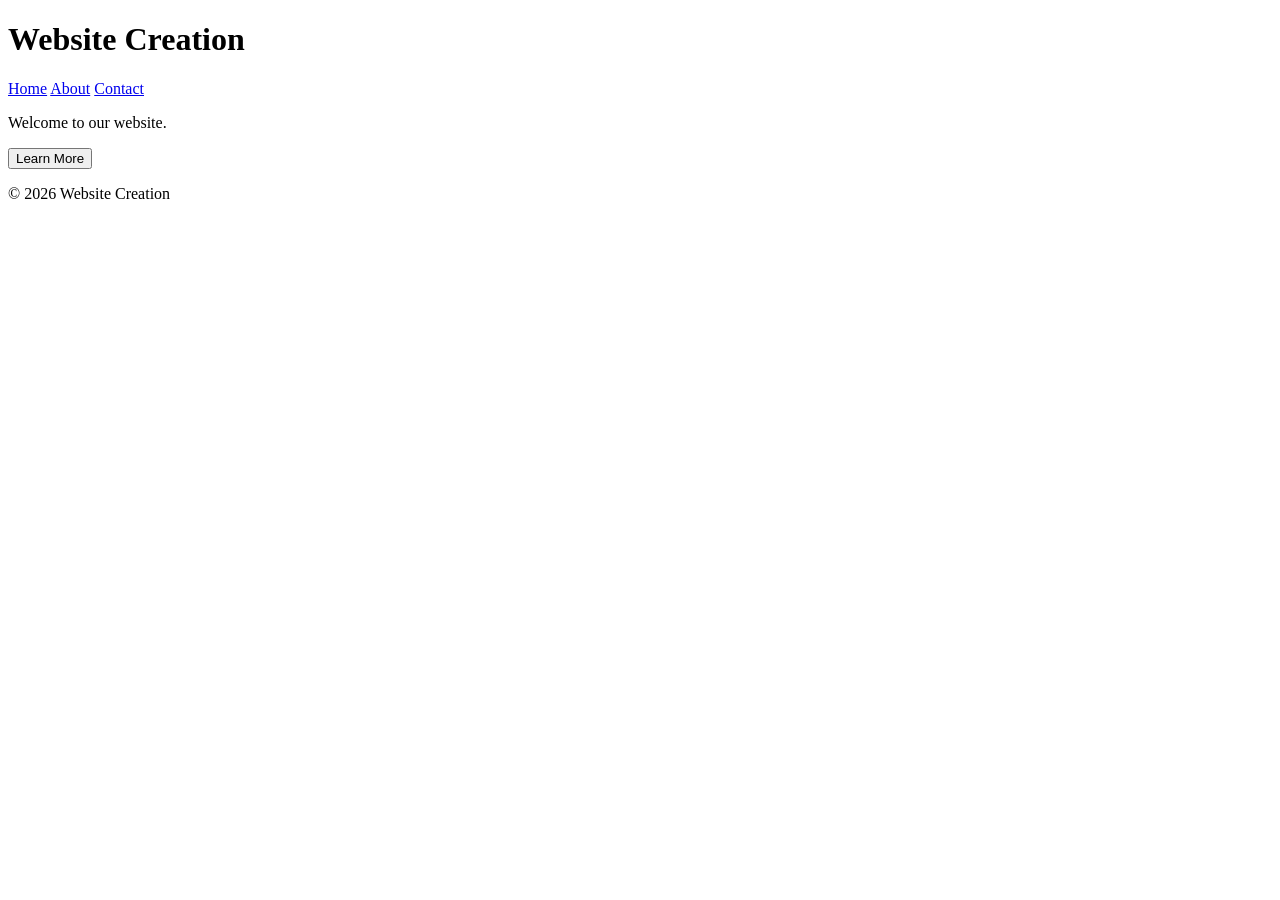
==== index.html @ c7996e3c "Created home page" ====
<!DOCTYPE html>
<html lang="en">
<head>
    <meta charset="UTF-8">
    <meta name="viewport" content="width=device-width, initial-scale=1.0">
    <title>Home</title>
    <link rel="stylesheet" href="styles.css">
</head>
<body>

<header>
    <h1>Website Creation</h1>
    <nav>
        <a href="index.html">Home</a>
        <a href="about.html">About</a>
        <a href="contact.html">Contact</a>
    </nav>
</header>

<main>
    <p>Welcome to our website.</p>
    <a href="about.html">
        <button>Learn More</button>
    </a>
</main>

<footer>
    <p>© 2026 Website Creation</p>
</footer>

</body>
</html>
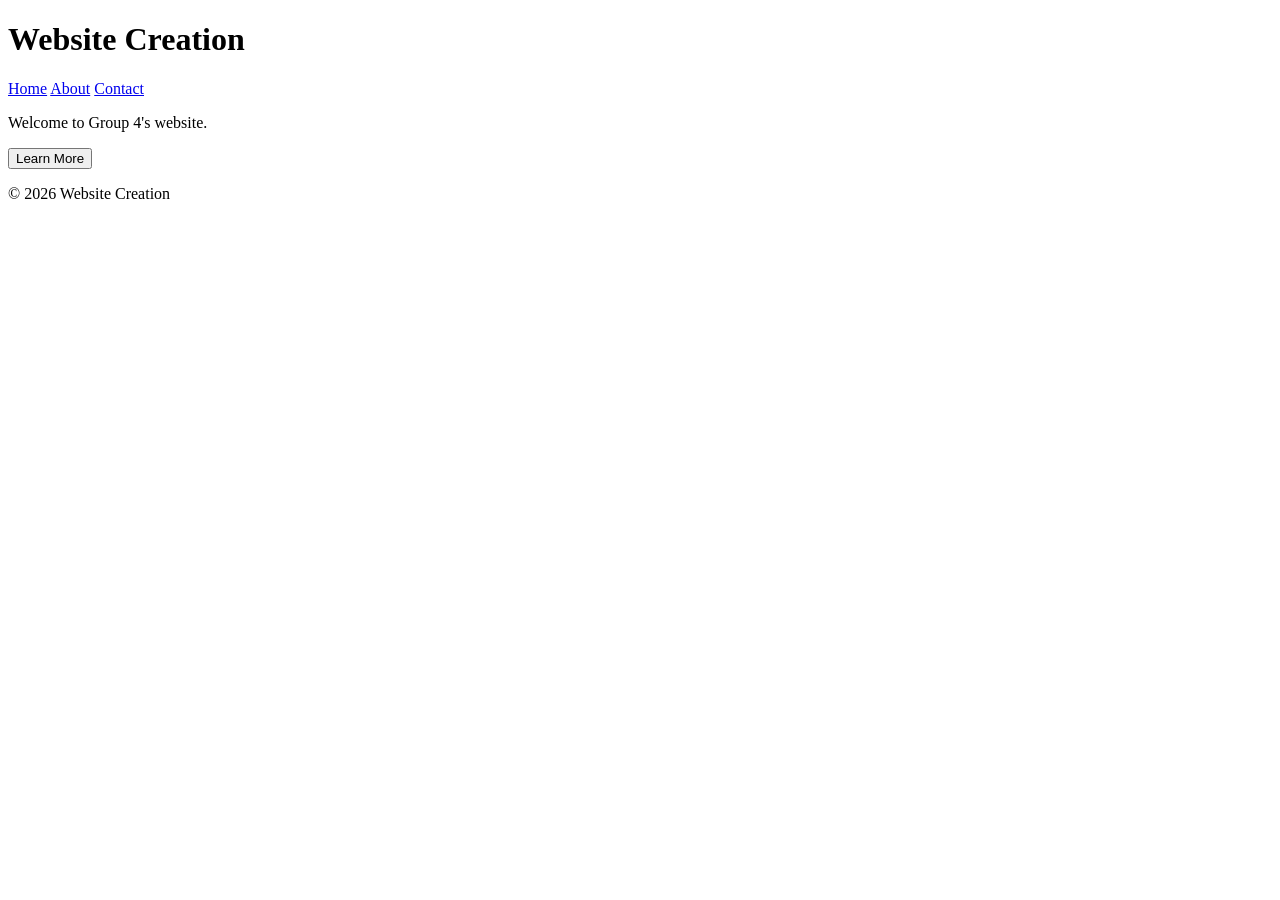
==== commit 801680b0: "updated css" ====
--- a/index.html
+++ b/index.html
@@ -18,7 +18,7 @@
 </header>
 
 <main>
-    <p>Welcome to our website.</p>
+    <p>Welcome to Group 4's website.</p>
     <a href="about.html">
         <button>Learn More</button>
     </a>
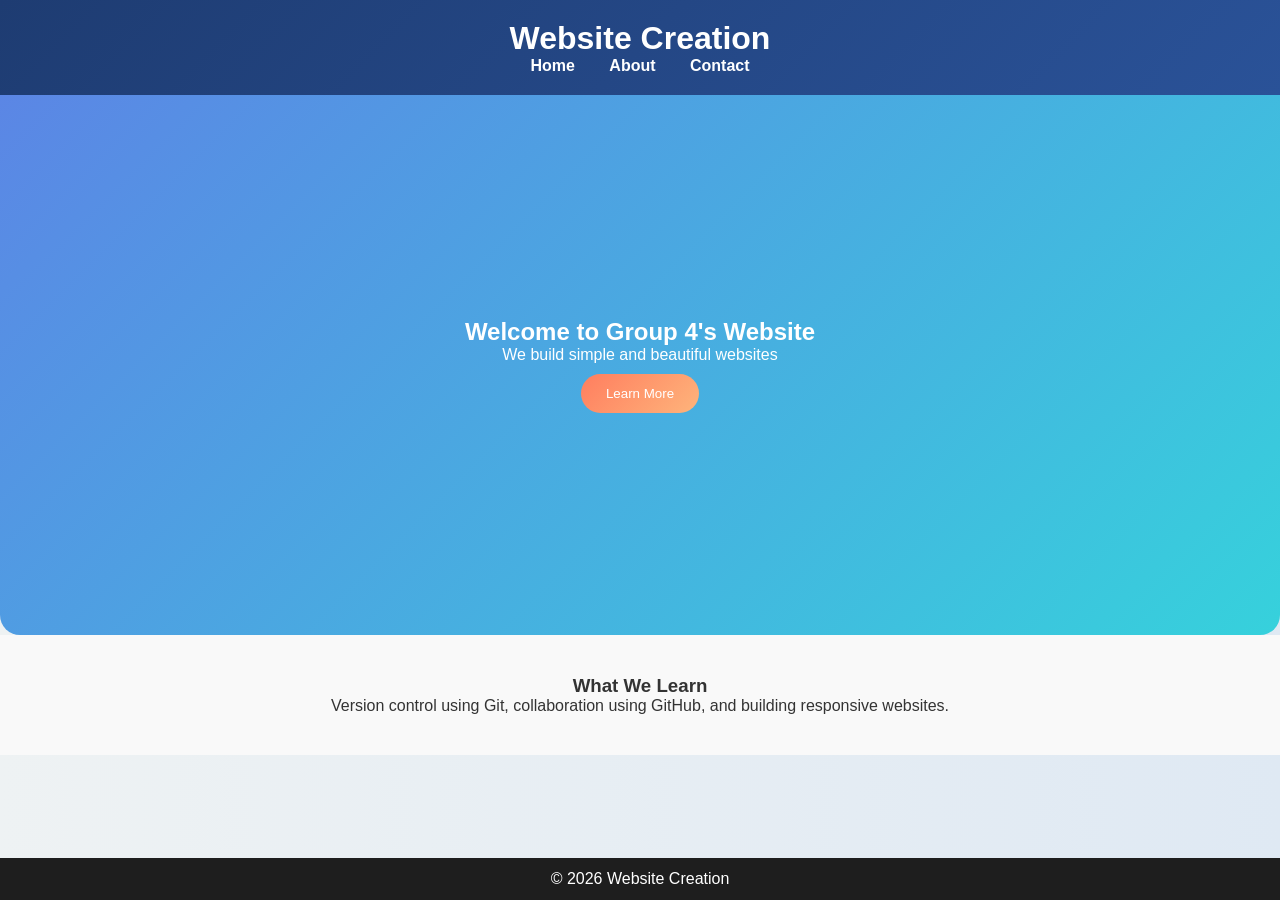
==== commit 7720b880: "updated as better responsive page" ====
--- a/index.html
+++ b/index.html
@@ -5,10 +5,16 @@
     <meta name="viewport" content="width=device-width, initial-scale=1.0">
     <title>Home</title>
     <link rel="stylesheet" href="styles.css">
+
+    <style>
+        html {
+            scroll-behavior: smooth;
+        }
+    </style>
 </head>
 <body>
 
-<header>
+<header class="fade-in">
     <h1>Website Creation</h1>
     <nav>
         <a href="index.html">Home</a>
@@ -17,12 +23,24 @@
     </nav>
 </header>
 
-<main>
-    <p>Welcome to Group 4's website.</p>
+<!-- HERO SECTION -->
+<section class="hero">
+    <h2 class="fade-in">Welcome to Group 4's Website</h2>
+    <p class="fade-in delay">We build simple and beautiful websites</p>
+
     <a href="about.html">
-        <button>Learn More</button>
+        <button class="btn">Learn More</button>
     </a>
-</main>
+</section>
+
+<!-- INFO SECTION -->
+<section class="info fade-in delay2">
+    <h3>What We Learn</h3>
+    <p>
+        Version control using Git, collaboration using GitHub, 
+        and building responsive websites.
+    </p>
+</section>
 
 <footer>
     <p>© 2026 Website Creation</p>
--- a/styles.css
+++ b/styles.css
@@ -0,0 +1,227 @@
+/* RESET */
+* {
+    margin: 0;
+    padding: 0;
+    box-sizing: border-box;
+}
+
+/* BODY */
+body {
+    font-family: 'Segoe UI', Arial, sans-serif;
+    background: linear-gradient(to right, #eef2f3, #dfe9f3);
+    color: #333;
+}
+
+/* HEADER */
+header {
+    background: linear-gradient(135deg, #1e3c72, #2a5298);
+    color: white;
+    padding: 20px;
+    text-align: center;
+    animation: slideDown 0.7s ease;
+}
+
+nav a {
+    color: white;
+    margin: 0 15px;
+    text-decoration: none;
+    font-weight: 600;
+    position: relative;
+}
+
+/* NAV ANIMATION */
+nav a::after {
+    content: "";
+    position: absolute;
+    width: 0%;
+    height: 2px;
+    background: #ffd369;
+    left: 0;
+    bottom: -5px;
+    transition: 0.3s;
+}
+
+nav a:hover::after {
+    width: 100%;
+}
+
+/* HERO */
+.hero {
+    height: 60vh;
+    background: linear-gradient(135deg, #5b86e5, #36d1dc);
+    color: white;
+    display: flex;
+    flex-direction: column;
+    justify-content: center;
+    align-items: center;
+    text-align: center;
+    padding: 20px;
+    border-radius: 0 0 20px 20px;
+    animation: fadeIn 0.8s ease-in-out;
+}
+
+/* ABOUT HERO */
+.about-hero {
+    height: 40vh;
+    background: linear-gradient(135deg, #ff7e5f, #feb47b);
+}
+
+.about-hero h2 {
+    font-size: 34px;
+}
+
+.about-hero p {
+    font-size: 18px;
+}
+
+/* CONTACT HERO */
+.contact-hero {
+    height: 25vh;
+    background: linear-gradient(135deg, #43cea2, #185a9d);
+}
+
+.contact-hero h1 {
+    font-size: 28px;
+}
+
+/* INFO */
+.info {
+    padding: 40px;
+    text-align: center;
+    background: #f9f9f9;
+}
+
+/* CARD */
+.card {
+    max-width: 500px;
+    margin: 40px auto;
+    padding: 25px;
+    background: white;
+    border-radius: 12px;
+    box-shadow: 0 8px 20px rgba(0,0,0,0.1);
+    text-align: center;
+    transition: 0.3s;
+}
+
+.card:hover {
+    transform: translateY(-5px);
+}
+
+/* Better spacing inside about page */
+.card h2 {
+    margin-bottom: 10px;
+}
+
+.card h3 {
+    margin-top: 15px;
+}
+
+.card p {
+    margin: 8px 0;
+}
+
+/* BUTTON */
+.btn {
+    margin-top: 10px;
+    padding: 12px 25px;
+    border-radius: 25px;
+    border: none;
+    background: linear-gradient(135deg, #ff7e5f, #feb47b);
+    color: white;
+    cursor: pointer;
+    transition: 0.3s;
+}
+
+.btn:hover {
+    transform: scale(1.08);
+}
+
+/* BACK BUTTON */
+.back-btn {
+    margin-top: 10px;
+    background: #6c757d;
+    color: white;
+    border: none;
+    padding: 8px 15px;
+    border-radius: 15px;
+    cursor: pointer;
+}
+
+/* INPUTS */
+input, textarea {
+    width: 90%;
+    margin: 10px 0;
+    padding: 12px;
+    border-radius: 8px;
+    border: 1px solid #ccc;
+    transition: 0.3s;
+}
+
+input:focus, textarea:focus {
+    transform: scale(1.05);
+    border-color: #5b86e5;
+    box-shadow: 0 0 8px rgba(91,134,229,0.4);
+}
+
+/* CONTACT LAYOUT */
+.contact-section {
+    display: flex;
+    justify-content: space-around;
+    padding: 40px;
+    flex-wrap: wrap;
+}
+
+.contact-left {
+    max-width: 400px;
+}
+
+.contact-right {
+    width: 350px;
+}
+
+/* FOOTER */
+footer {
+    background: #1e1e1e;
+    color: white;
+    text-align: center;
+    padding: 12px;
+    position: fixed;
+    bottom: 0;
+    width: 100%;
+}
+
+/* ANIMATIONS */
+.fade-in {
+    opacity: 0;
+    transform: translateY(20px);
+    animation: fadeIn 0.8s forwards;
+}
+
+.delay { animation-delay: 0.3s; }
+.delay2 { animation-delay: 0.6s; }
+
+@keyframes fadeIn {
+    to {
+        opacity: 1;
+        transform: translateY(0);
+    }
+}
+
+@keyframes slideDown {
+    from {
+        transform: translateY(-100%);
+        opacity: 0;
+    }
+    to {
+        transform: translateY(0);
+        opacity: 1;
+    }
+}
+
+/* RESPONSIVE */
+@media (max-width: 768px) {
+    .contact-section {
+        flex-direction: column;
+        align-items: center;
+    }
+}
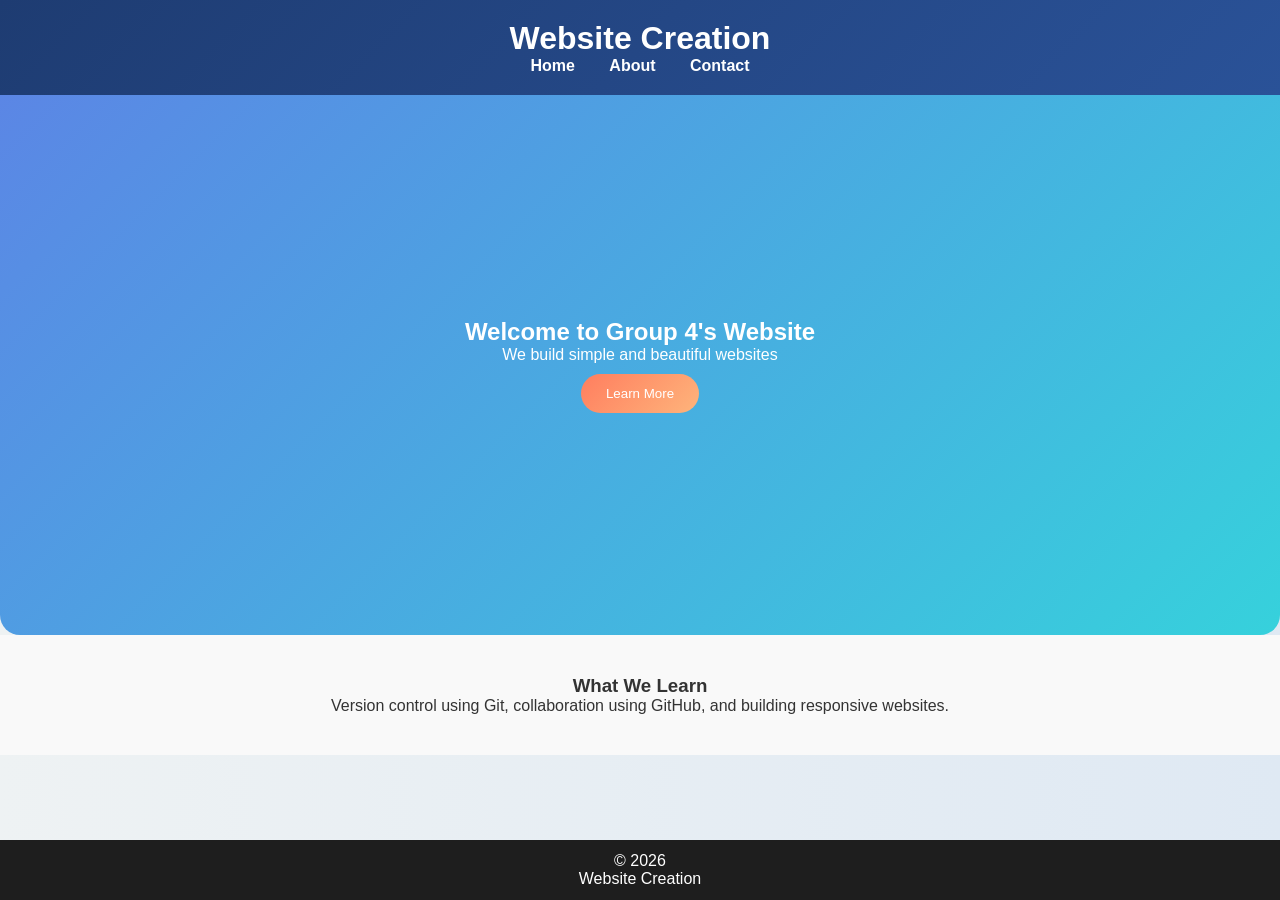
==== commit fbc8e7cd: "Update copyright 2026" ====
--- a/index.html
+++ b/index.html
@@ -43,7 +43,8 @@
 </section>
 
 <footer>
-    <p>© 2026 Website Creation</p>
+    <p>© 2026</p>
+    <p>Website Creation</p>
 </footer>
 
 </body>
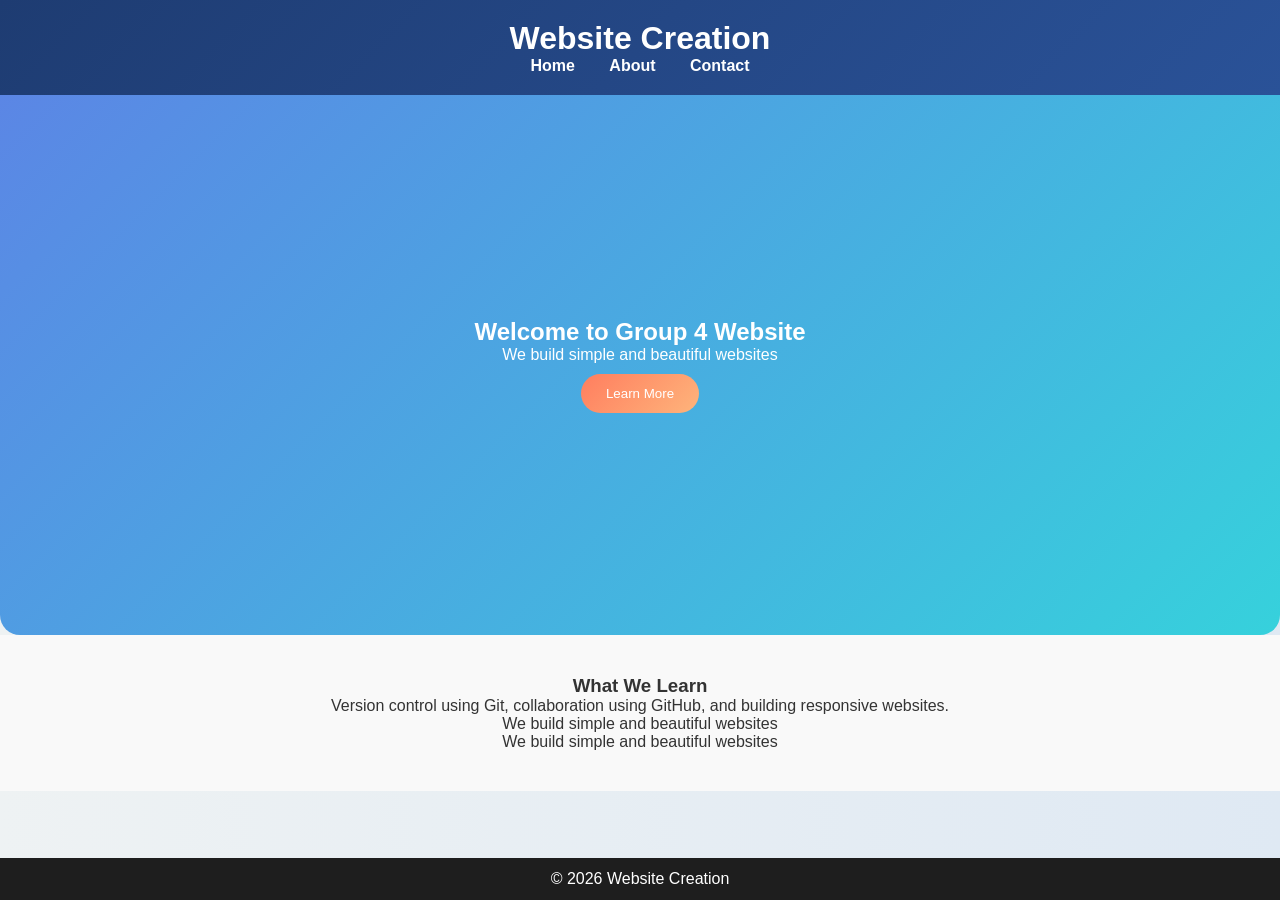
==== commit 1449992a: "roverwritten the old file in index" ====
--- a/index.html
+++ b/index.html
@@ -25,7 +25,7 @@
 
 <!-- HERO SECTION -->
 <section class="hero">
-    <h2 class="fade-in">Welcome to Group 4's Website</h2>
+    <h2 class="fade-in">Welcome to Group 4 Website</h2>
     <p class="fade-in delay">We build simple and beautiful websites</p>
 
     <a href="about.html">
@@ -40,11 +40,14 @@
         Version control using Git, collaboration using GitHub, 
         and building responsive websites.
     </p>
+    <p class="fade-in delay">We build simple and beautiful websites</p>
+<p class="fade-in delay">We build simple and beautiful websites</p>
+
+    
 </section>
 
 <footer>
-    <p>© 2026</p>
-    <p>Website Creation</p>
+    <p>© 2026 Website Creation</p>
 </footer>
 
 </body>
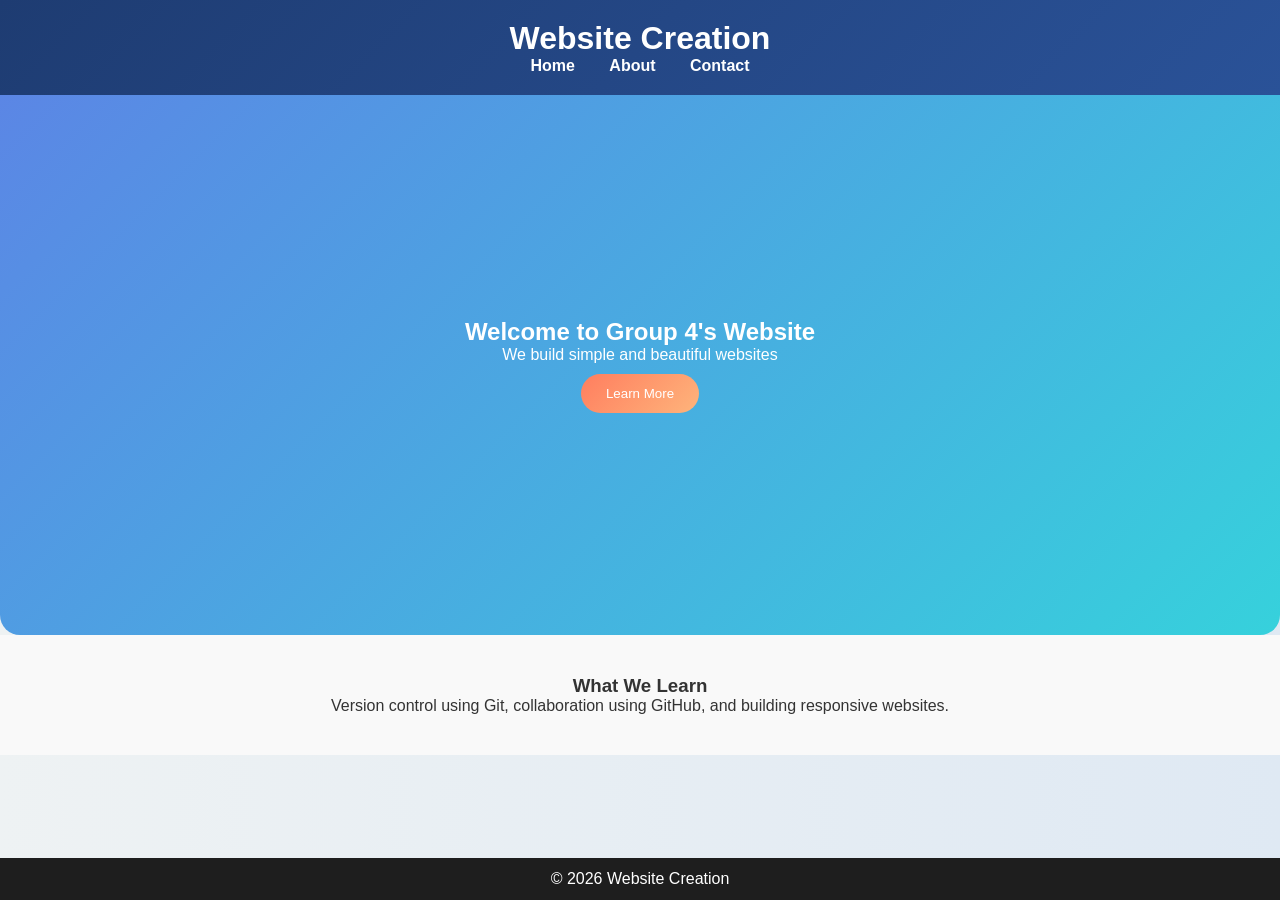
==== commit efd6f0bb: "Removed repeated lines in index" ====
--- a/index.html
+++ b/index.html
@@ -25,7 +25,7 @@
 
 <!-- HERO SECTION -->
 <section class="hero">
-    <h2 class="fade-in">Welcome to Group 4 Website</h2>
+    <h2 class="fade-in">Welcome to Group 4's Website</h2>
     <p class="fade-in delay">We build simple and beautiful websites</p>
 
     <a href="about.html">
@@ -40,10 +40,6 @@
         Version control using Git, collaboration using GitHub, 
         and building responsive websites.
     </p>
-    <p class="fade-in delay">We build simple and beautiful websites</p>
-<p class="fade-in delay">We build simple and beautiful websites</p>
-
-    
 </section>
 
 <footer>
